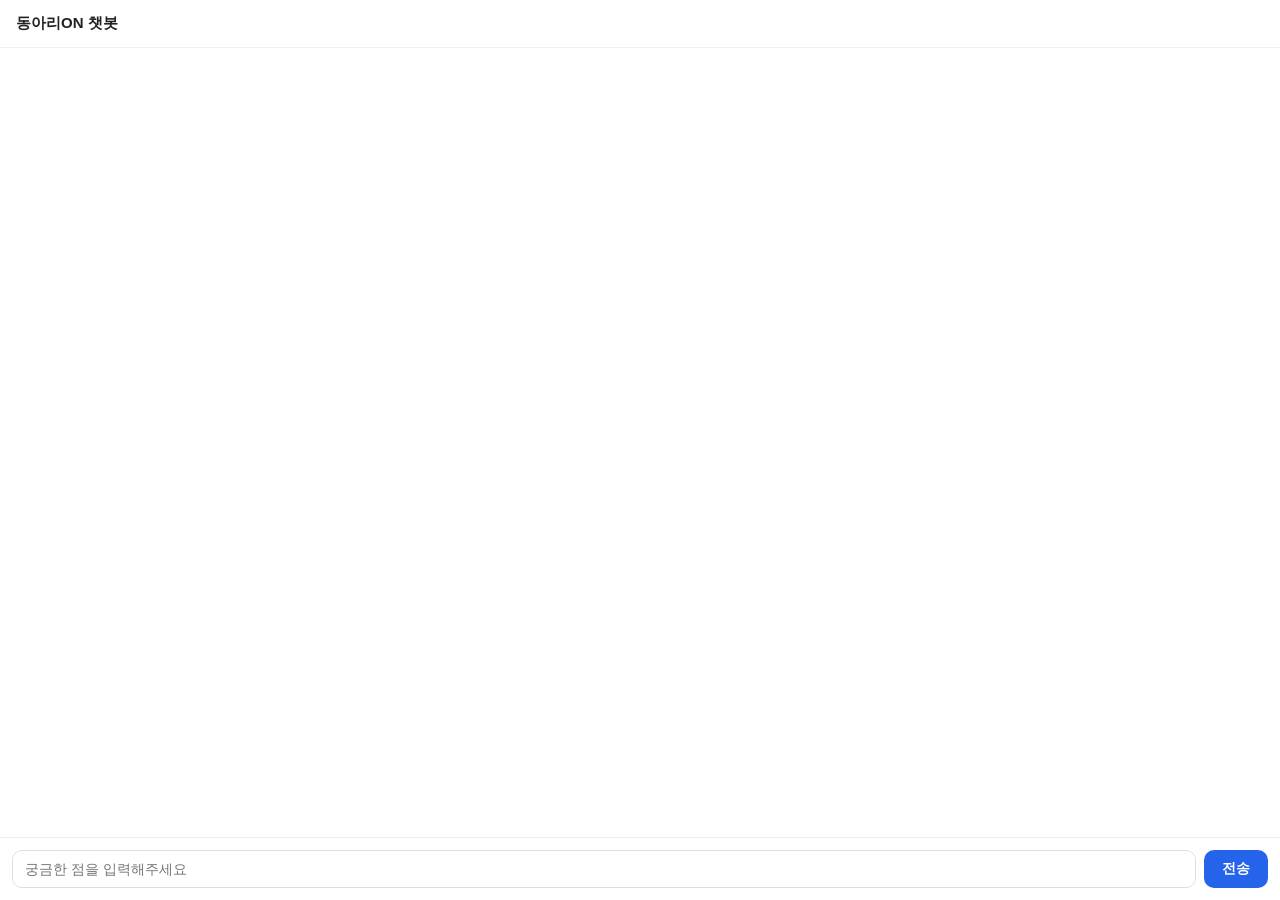
==== public/widget.html @ e0739042 "Migrate storage to Supabase, add public chat API, and add admin dashboard Stage 2.5: replace SQLite " ====
<!DOCTYPE html>
<html lang="ko">
<head>
<meta charset="UTF-8">
<meta name="viewport" content="width=device-width, initial-scale=1.0">
<title>동아리ON 챗봇</title>
<style>
  * { box-sizing: border-box; }
  html, body {
    margin: 0; padding: 0; height: 100%;
    font-family: -apple-system, BlinkMacSystemFont, "Segoe UI", "Apple SD Gothic Neo",
                 "Malgun Gothic", sans-serif;
    background: #ffffff;
  }
  #app { display: flex; flex-direction: column; height: 100vh; }
  #header {
    padding: 14px 16px; border-bottom: 1px solid #eee;
    font-weight: 600; font-size: 15px; color: #222;
  }
  #messages {
    flex: 1; overflow-y: auto; padding: 16px; display: flex;
    flex-direction: column; gap: 10px;
  }
  .bubble {
    max-width: 80%; padding: 10px 14px; border-radius: 14px;
    font-size: 14px; line-height: 1.5; white-space: pre-wrap; word-break: break-word;
  }
  .bubble.user {
    align-self: flex-end; background: #2563eb; color: #fff;
    border-bottom-right-radius: 4px;
  }
  .bubble.bot {
    align-self: flex-start; background: #f1f3f5; color: #222;
    border-bottom-left-radius: 4px;
  }
  .bubble.error { background: #fff1f0; color: #c0392b; }
  .bubble a { color: inherit; text-decoration: underline; }
  .bubble.bot a { color: #2563eb; }
  #input-row {
    display: flex; gap: 8px; padding: 12px; border-top: 1px solid #eee;
  }
  #question-input {
    flex: 1; padding: 10px 12px; border: 1px solid #ddd; border-radius: 10px;
    font-size: 14px; resize: none; font-family: inherit;
  }
  #send-button {
    padding: 0 18px; border: none; border-radius: 10px; background: #2563eb;
    color: #fff; font-size: 14px; font-weight: 600; cursor: pointer;
  }
  #send-button:disabled { background: #aac4f4; cursor: default; }
  .typing { color: #888; font-style: italic; }
</style>
</head>
<body>
<div id="app">
  <div id="header">동아리ON 챗봇</div>
  <div id="messages"></div>
  <div id="input-row">
    <textarea id="question-input" rows="1" placeholder="궁금한 점을 입력해주세요"></textarea>
    <button id="send-button">전송</button>
  </div>
</div>

<script>
const API_URL = "/api/chat";
const SESSION_KEY = "donghoiOnSessionId";

function getSessionId() {
  let id = localStorage.getItem(SESSION_KEY);
  if (!id) {
    id = (crypto.randomUUID ? crypto.randomUUID() : String(Date.now()) + Math.random());
    localStorage.setItem(SESSION_KEY, id);
  }
  return id;
}

const messagesEl = document.getElementById("messages");
const inputEl = document.getElementById("question-input");
const sendButton = document.getElementById("send-button");

function appendBubble(text, kind) {
  const el = document.createElement("div");
  el.className = "bubble " + kind;
  el.textContent = text;
  messagesEl.appendChild(el);
  messagesEl.scrollTop = messagesEl.scrollHeight;
  return el;
}

function appendBotAnswer(answer, deepLink) {
  const el = document.createElement("div");
  el.className = "bubble bot";
  el.textContent = answer;
  if (deepLink) {
    el.appendChild(document.createElement("br"));
    const a = document.createElement("a");
    a.href = deepLink;
    a.target = "_blank";
    a.rel = "noopener noreferrer";
    a.textContent = "자세히 보기 →";
    el.appendChild(a);
  }
  messagesEl.appendChild(el);
  messagesEl.scrollTop = messagesEl.scrollHeight;
}

async function sendQuestion() {
  const question = inputEl.value.trim();
  if (!question) return;

  appendBubble(question, "user");
  inputEl.value = "";
  sendButton.disabled = true;
  const typingEl = appendBubble("답변 작성 중...", "bot");
  typingEl.classList.add("typing");

  try {
    const res = await fetch(API_URL, {
      method: "POST",
      headers: { "Content-Type": "application/json" },
      body: JSON.stringify({ question: question, session_id: getSessionId() }),
    });
    const data = await res.json().catch(() => ({}));
    typingEl.remove();

    if (res.ok) {
      appendBotAnswer(data.answer, data.deep_link);
    } else if (res.status === 429) {
      appendBubble(data.error || "잠시 후 다시 시도해주세요.", "error");
    } else {
      appendBubble(data.error || "오류가 발생했습니다. 다시 시도해주세요.", "error");
    }
  } catch (e) {
    typingEl.remove();
    appendBubble("네트워크 오류가 발생했습니다. 다시 시도해주세요.", "error");
  } finally {
    sendButton.disabled = false;
    inputEl.focus();
  }
}

sendButton.addEventListener("click", sendQuestion);
inputEl.addEventListener("keydown", (e) => {
  if (e.key === "Enter" && !e.shiftKey) {
    e.preventDefault();
    sendQuestion();
  }
});
</script>
</body>
</html>
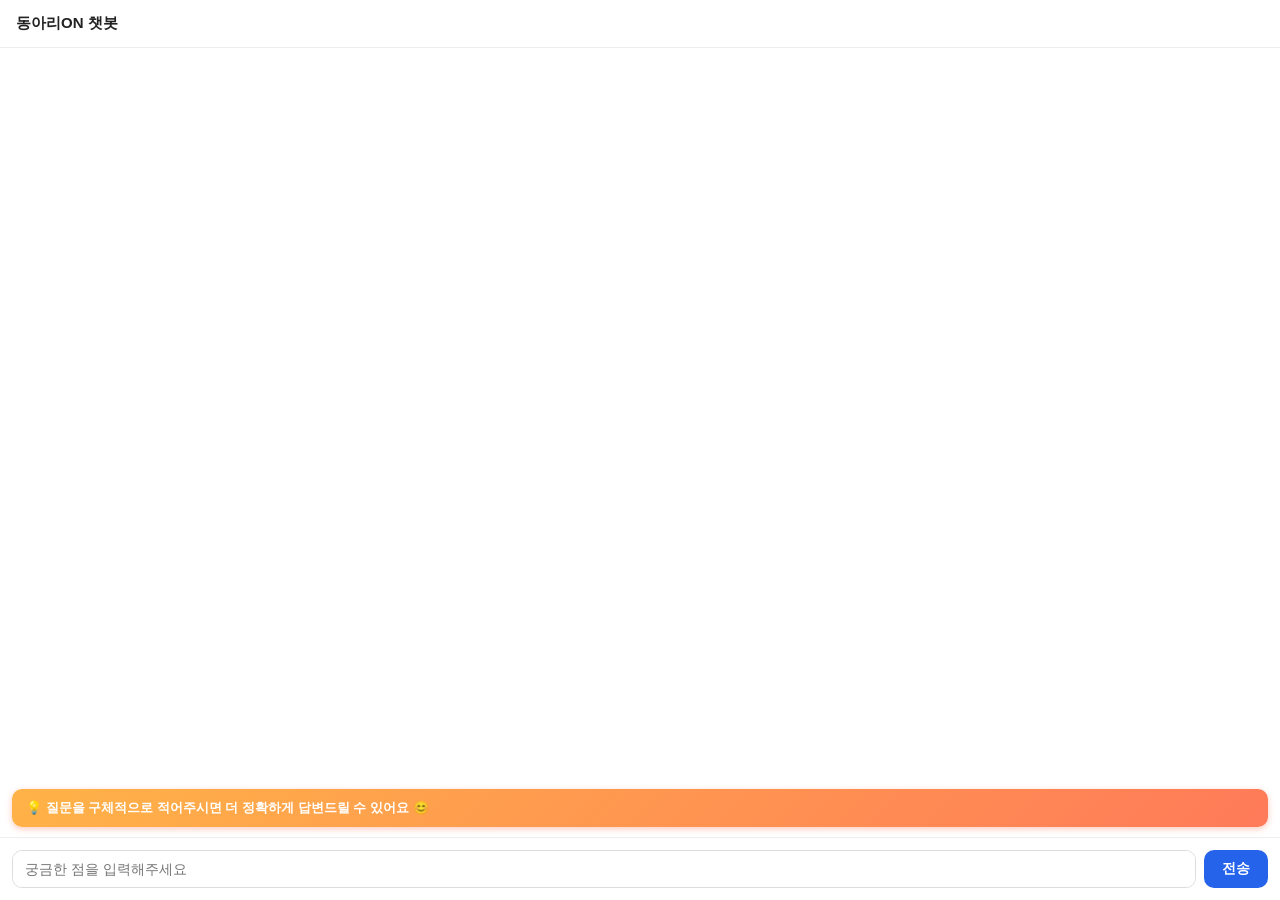
==== commit d6804d2b: "Add a colorful hint banner above the chat input Nudges users toward more specific questions before t" ====
--- a/public/widget.html
+++ b/public/widget.html
@@ -36,6 +36,12 @@
   .bubble.error { background: #fff1f0; color: #c0392b; }
   .bubble a { color: inherit; text-decoration: underline; }
   .bubble.bot a { color: #2563eb; }
+  #hint-banner {
+    margin: 0 12px 10px; padding: 10px 14px; border-radius: 10px;
+    background: linear-gradient(135deg, #ffb347, #ff7a59);
+    color: #fff; font-size: 13px; font-weight: 600; line-height: 1.4;
+    box-shadow: 0 2px 6px rgba(255, 122, 89, 0.4);
+  }
   #input-row {
     display: flex; gap: 8px; padding: 12px; border-top: 1px solid #eee;
   }
@@ -55,6 +61,7 @@
 <div id="app">
   <div id="header">동아리ON 챗봇</div>
   <div id="messages"></div>
+  <div id="hint-banner">💡 질문을 구체적으로 적어주시면 더 정확하게 답변드릴 수 있어요 😊</div>
   <div id="input-row">
     <textarea id="question-input" rows="1" placeholder="궁금한 점을 입력해주세요"></textarea>
     <button id="send-button">전송</button>
@@ -87,19 +94,30 @@
   return el;
 }
 
-function appendBotAnswer(answer, deepLink) {
+const MARKDOWN_LINK_RE = /\[([^\]]+)\]\((https?:\/\/[^\s)]+)\)/g;
+
+function appendBotAnswer(answer) {
   const el = document.createElement("div");
   el.className = "bubble bot";
-  el.textContent = answer;
-  if (deepLink) {
-    el.appendChild(document.createElement("br"));
+
+  let lastIndex = 0;
+  let match;
+  while ((match = MARKDOWN_LINK_RE.exec(answer)) !== null) {
+    if (match.index > lastIndex) {
+      el.appendChild(document.createTextNode(answer.slice(lastIndex, match.index)));
+    }
     const a = document.createElement("a");
-    a.href = deepLink;
+    a.href = match[2];
     a.target = "_blank";
     a.rel = "noopener noreferrer";
-    a.textContent = "자세히 보기 →";
+    a.textContent = match[1];
     el.appendChild(a);
+    lastIndex = match.index + match[0].length;
   }
+  if (lastIndex < answer.length) {
+    el.appendChild(document.createTextNode(answer.slice(lastIndex)));
+  }
+
   messagesEl.appendChild(el);
   messagesEl.scrollTop = messagesEl.scrollHeight;
 }
@@ -124,7 +142,7 @@
     typingEl.remove();
 
     if (res.ok) {
-      appendBotAnswer(data.answer, data.deep_link);
+      appendBotAnswer(data.answer);
     } else if (res.status === 429) {
       appendBubble(data.error || "잠시 후 다시 시도해주세요.", "error");
     } else {
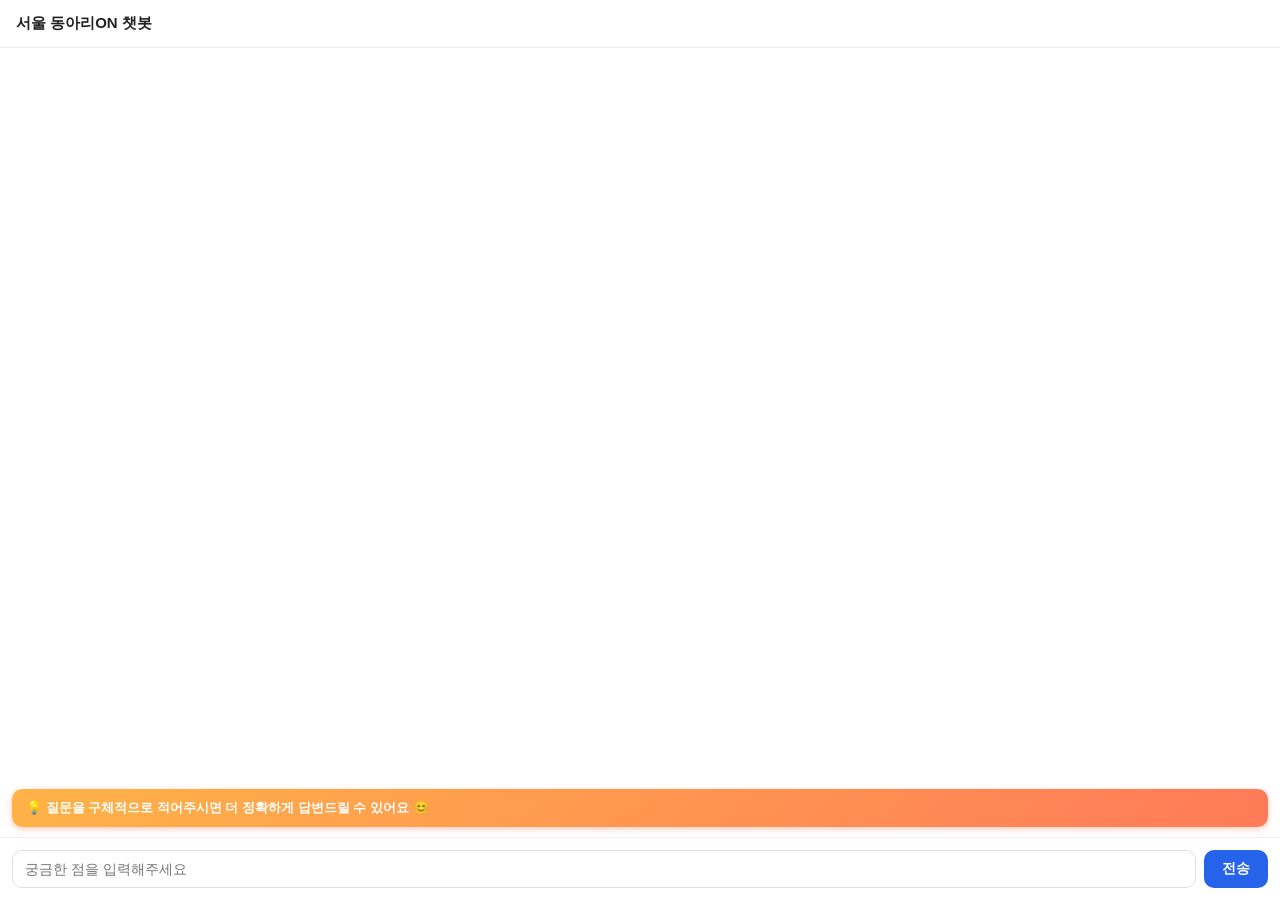
==== commit 258b0a92: "Update UI text: 서울 동아리ON branding and Knowledge Base 관리 Co-Authored-By: Claude Sonnet 4.6 <noreply@a" ====
--- a/public/widget.html
+++ b/public/widget.html
@@ -3,7 +3,7 @@
 <head>
 <meta charset="UTF-8">
 <meta name="viewport" content="width=device-width, initial-scale=1.0">
-<title>동아리ON 챗봇</title>
+<title>서울 동아리ON 챗봇</title>
 <style>
   * { box-sizing: border-box; }
   html, body {
@@ -59,7 +59,7 @@
 </head>
 <body>
 <div id="app">
-  <div id="header">동아리ON 챗봇</div>
+  <div id="header">서울 동아리ON 챗봇</div>
   <div id="messages"></div>
   <div id="hint-banner">💡 질문을 구체적으로 적어주시면 더 정확하게 답변드릴 수 있어요 😊</div>
   <div id="input-row">
@@ -69,7 +69,7 @@
 </div>
 
 <script>
-const API_URL = "/api/chat";
+const STREAM_API_URL = "/api/chat/stream";
 const SESSION_KEY = "donghoiOnSessionId";
 
 function getSessionId() {
@@ -96,15 +96,13 @@
 
 const MARKDOWN_LINK_RE = /\[([^\]]+)\]\((https?:\/\/[^\s)]+)\)/g;
 
-function appendBotAnswer(answer) {
-  const el = document.createElement("div");
-  el.className = "bubble bot";
-
+function renderBotBubble(el, text) {
+  el.textContent = "";
   let lastIndex = 0;
   let match;
-  while ((match = MARKDOWN_LINK_RE.exec(answer)) !== null) {
+  while ((match = MARKDOWN_LINK_RE.exec(text)) !== null) {
     if (match.index > lastIndex) {
-      el.appendChild(document.createTextNode(answer.slice(lastIndex, match.index)));
+      el.appendChild(document.createTextNode(text.slice(lastIndex, match.index)));
     }
     const a = document.createElement("a");
     a.href = match[2];
@@ -114,12 +112,9 @@
     el.appendChild(a);
     lastIndex = match.index + match[0].length;
   }
-  if (lastIndex < answer.length) {
-    el.appendChild(document.createTextNode(answer.slice(lastIndex)));
-  }
-
-  messagesEl.appendChild(el);
-  messagesEl.scrollTop = messagesEl.scrollHeight;
+  if (lastIndex < text.length) {
+    el.appendChild(document.createTextNode(text.slice(lastIndex)));
+  }
 }
 
 async function sendQuestion() {
@@ -129,27 +124,69 @@
   appendBubble(question, "user");
   inputEl.value = "";
   sendButton.disabled = true;
-  const typingEl = appendBubble("답변 작성 중...", "bot");
+  let typingEl = appendBubble("답변 작성 중...", "bot");
   typingEl.classList.add("typing");
 
+  let botEl = null;
+  let buffer = "";
+
+  function ensureBotBubble() {
+    if (typingEl) {
+      typingEl.remove();
+      typingEl = null;
+    }
+    if (!botEl) {
+      botEl = document.createElement("div");
+      botEl.className = "bubble bot";
+      messagesEl.appendChild(botEl);
+    }
+  }
+
   try {
-    const res = await fetch(API_URL, {
+    const res = await fetch(STREAM_API_URL, {
       method: "POST",
       headers: { "Content-Type": "application/json" },
       body: JSON.stringify({ question: question, session_id: getSessionId() }),
     });
-    const data = await res.json().catch(() => ({}));
-    typingEl.remove();
-
-    if (res.ok) {
-      appendBotAnswer(data.answer);
-    } else if (res.status === 429) {
-      appendBubble(data.error || "잠시 후 다시 시도해주세요.", "error");
-    } else {
-      appendBubble(data.error || "오류가 발생했습니다. 다시 시도해주세요.", "error");
+
+    if (!res.ok) {
+      const data = await res.json().catch(() => ({}));
+      if (typingEl) { typingEl.remove(); typingEl = null; }
+      const fallback = res.status === 429 ? "잠시 후 다시 시도해주세요." : "오류가 발생했습니다. 다시 시도해주세요.";
+      appendBubble(data.error || fallback, "error");
+      return;
+    }
+
+    const reader = res.body.getReader();
+    const decoder = new TextDecoder("utf-8");
+    let sseBuffer = "";
+
+    while (true) {
+      const { done, value } = await reader.read();
+      if (done) break;
+      sseBuffer += decoder.decode(value, { stream: true });
+
+      const parts = sseBuffer.split("\n\n");
+      sseBuffer = parts.pop();
+
+      for (const part of parts) {
+        const line = part.trim();
+        if (!line.startsWith("data:")) continue;
+        const event = JSON.parse(line.slice(5).trim());
+
+        if (event.type === "delta") {
+          ensureBotBubble();
+          buffer += event.text;
+          renderBotBubble(botEl, buffer);
+          messagesEl.scrollTop = messagesEl.scrollHeight;
+        } else if (event.type === "error") {
+          if (typingEl) { typingEl.remove(); typingEl = null; }
+          appendBubble(event.error || "오류가 발생했습니다. 다시 시도해주세요.", "error");
+        }
+      }
     }
   } catch (e) {
-    typingEl.remove();
+    if (typingEl) typingEl.remove();
     appendBubble("네트워크 오류가 발생했습니다. 다시 시도해주세요.", "error");
   } finally {
     sendButton.disabled = false;
